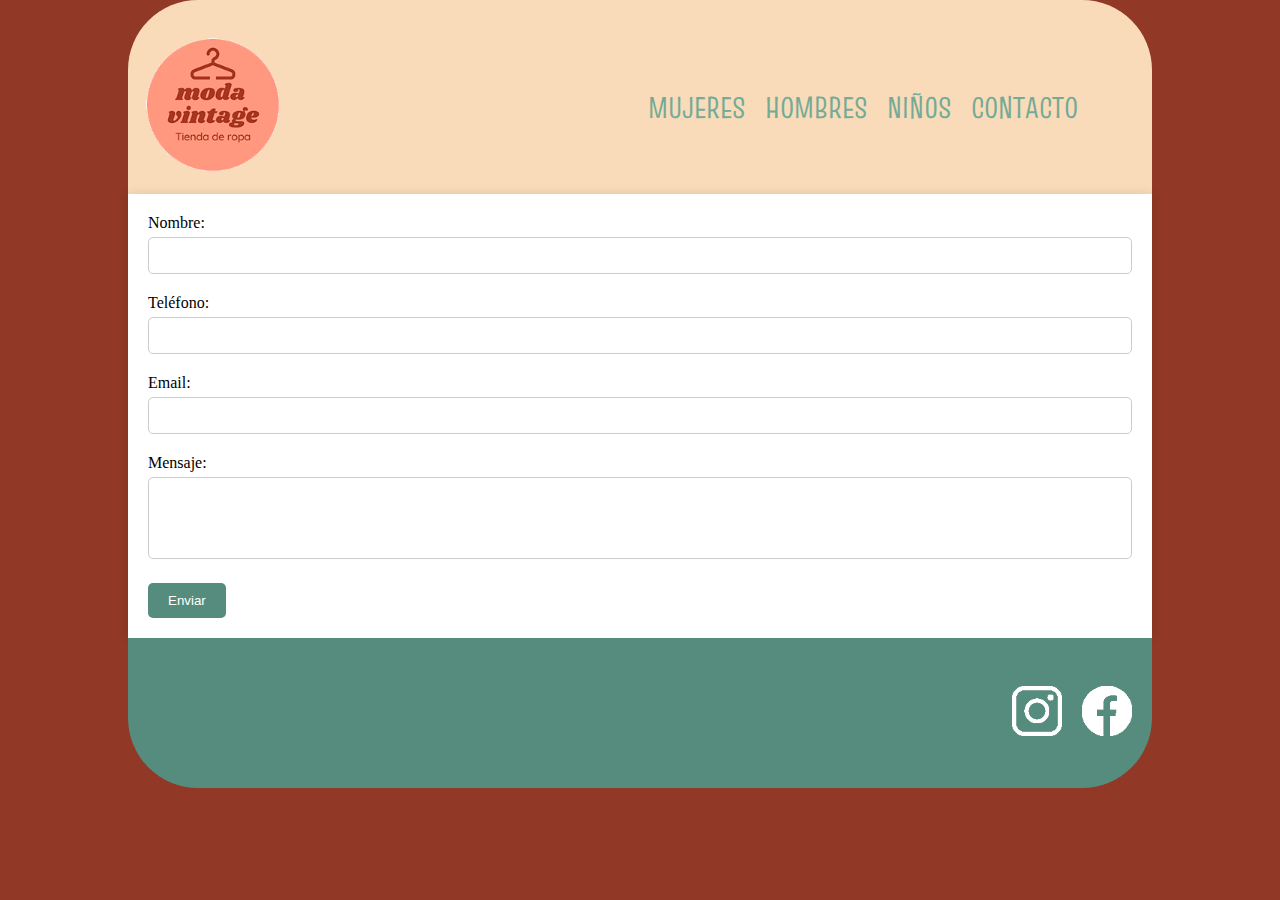
==== pages/contacto.html @ c8e2d3e9 "proyecto iniciado con responsive" ====
<!DOCTYPE html>
<html lang="es">

<head>
    <meta charset="UTF-8">
    <title>ModaVintage - Inicio</title>
    <link rel="icon" type="image/png" sizes="32x32" href="./img/favicon-32x32.png">
    <link rel="preconnect" href="https://fonts.googleapis.com">
    <link rel="preconnect" href="https://fonts.gstatic.com" crossorigin>
    <link href="https://fonts.googleapis.com/css2?family=Truculenta:opsz,wght@12..72,100..900&display=swap" rel="stylesheet">
    <link href="https://cdn.jsdelivr.net/npm/bootstrap@5.3.2/dist/css/bootstrap.min.css" rel="stylesheet" integrity="sha384-T3c6CoIi6uLrA9TneNEoa7RxnatzjcDSCmG1MXxSR1GAsXEV/Dwwykc2MPK8M2HN" crossorigin="anonymous">
    <link rel="stylesheet" href="../css/style.css">
</head>

<body>
    <div class="container">
        <header>
            <nav>
                <a href="../index.html"><img src="../img/logo.png" alt="ModaVintage" id="logo"></a>
                <ul>
                    <li><a href="../pages/mujeres.html">MUJERES</a></li>
                    <li><a href="../pages/hombres.html">HOMBRES</a></li>
                    <li><a href="../pages/niños.html">NIÑOS</a></li>
                    <li><a href="../pages/contacto.html">CONTACTO</a></li>
                </ul>
            </nav>
        </header>
        <form action="#" method="post" class="contact-form">
            <div class="form-group">
                <label for="nombre">Nombre:</label>
                <input type="text" id="nombre" name="nombre" required>
            </div>
            <div class="form-group">
                <label for="telefono">Teléfono:</label>
                <input type="tel" id="telefono" name="telefono" required>
            </div>
            <div class="form-group">
                <label for="email">Email:</label>
                <input type="email" id="email" name="email" required>
            </div>
            <div class="form-group">
                <label for="mensaje">Mensaje:</label>
                <textarea id="mensaje" name="mensaje" rows="4" required></textarea>
            </div>
            <button type="submit">Enviar</button>
        </form>
        <footer>
            <ul>
                <li><a href="#"><img src="../img/ico_instagram.png" alt="Instagram"></a></li>
                <li><a href="#"><img src="../img/ico_facebook.png" alt="Facebook"></a></li>
            </ul>
        </footer>
    </div>
</body>

</html>
---- css/style.css ----
* {
    margin: 0;
    padding: 0;
    box-sizing: border-box;
}

body {
    background-color: #913826;
}

header {
    height: 100%;
    background: #f9dbb9;
    padding: 10px;
    border-top-left-radius: 70px;
    border-top-right-radius: 70px;
}

header img {
    max-height: 150px;
}

.container {
    width: 80%;
    margin: 0 auto;
}

nav {
    display: flex;
    justify-content: left;
    align-items: center;
    margin-top: 20px;
}

nav ul {
    list-style: none;
    display: flex;
}

nav ul li {
    margin: 0 10px;
}

nav ul li a {
    text-decoration: none;
    font-family: "Truculenta", sans-serif;
    font-size: 30px;
    color: #75AA96;
    transition: color 0.3s;
}

nav ul li:hover a {
    color: #2A446A;
}

nav img {
    margin-right: 350px;
}

main {
    font-family: Arial, Helvetica, sans-serif;
    background-color: white;
    display: flex;
    flex-direction: column;
    align-items: center;
    height: 100%;
    padding: 0;
  justify-content: center;
  padding-bottom:30px;
}



.Slider {
    height: 600px;
    background-image: url(../img/slider.jpg);
    background-size: cover;
    background-repeat: no-repeat;
    background-position: center center;
    background-color: white;
}

footer {
    background-color: #558C7D;
    height: 150px;
    border-bottom-left-radius: 70px;
    border-bottom-right-radius: 70px;
    display: flex;
    justify-content: right;
}

footer img {
    width: 50px;
}

.container footer ul {
    list-style: none;
    display: flex;
    align-items: center;
    padding: 10px;
}

.container footer ul li {
    margin: 0 10px;
}

.contact-form {
    background-color: #fff;
    padding: 20px;
    box-shadow: 0 0 10px rgba(0, 0, 0, 0.1);
}

.contact-form .form-group {
    margin-bottom: 20px;
}

.contact-form label {
    display: block;
    margin-bottom: 5px;
}

.contact-form input[type="text"],
.contact-form input[type="tel"],
.contact-form input[type="email"],
.contact-form textarea {
    width: 100%;
    padding: 10px;
    border: 1px solid #ccc;
    border-radius: 5px;
}

.contact-form textarea {
    resize: none;
}

.contact-form button {
    background-color: #558C7D;
    color: #fff;
    border: none;
    border-radius: 5px;
    padding: 10px 20px;
    cursor: pointer;
    transition: background-color 0.3s;
}

.contact-form button:hover {
    background-color: #2A446A;
}

main img {
    border-radius:10px; 
    max-width: 60%;
    height: auto;
}

.row {
    display: flex;
    flex-wrap: wrap;
    justify-content: center;
    align-items: center;
    text-align: center; 
}

.Prendas h1 {
    text-align: center;
    justify-content: center;
    align-items: center;
}


      
/* Añade este estilo al final de tu archivo CSS */

/* Media Queries */
@media screen and (max-width: 1200px) {
   
    nav ul {
        display: flex;
        align-items: flex-start;
    }

    nav ul li a {
        font-size: 20px;
    }
    nav img {
        margin-right:20px;
        max-width: 70%;
    }
}

@media screen and (max-width: 576px) {
   

    nav ul li a {
        font-size: 16px;
    }
    nav img {
        margin-right:0px;
     
    }
}
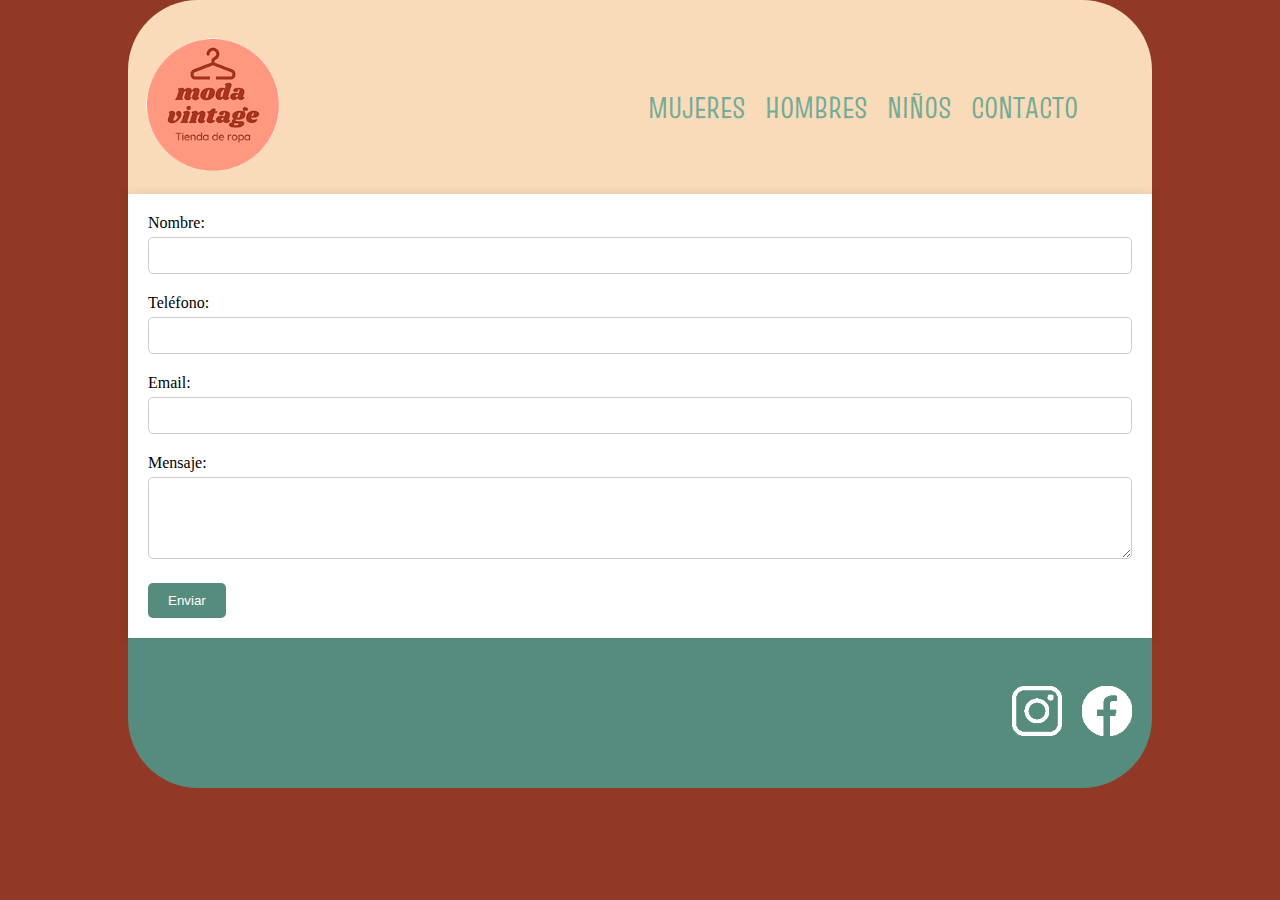
==== commit fb8a81f1: "agregando SEO" ====
--- a/pages/contacto.html
+++ b/pages/contacto.html
@@ -3,8 +3,10 @@
 
 <head>
     <meta charset="UTF-8">
-    <title>ModaVintage - Inicio</title>
-    <link rel="icon" type="image/png" sizes="32x32" href="./img/favicon-32x32.png">
+    <title>ModaVintage - Contacto</title>
+    <meta name="description" content="¿Tienes alguna pregunta o comentario? Ponte en contacto con nosotros hoy mismo. Estamos aquí para ayudarte en lo que necesites. Completa nuestro formulario de contacto o encuentra nuestras coordenadas para visitarnos. ¡Esperamos saber de ti pronto!">
+    <meta name="keywords" content="moda vintage, ropa vintage, estilo vintage, moda retro, ropa retro, estilo retro, moda clásica, estilo clásico" />
+    <link rel="icon" type="image/png" sizes="32x32" href="../img/favicon-32x32.png">
     <link rel="preconnect" href="https://fonts.googleapis.com">
     <link rel="preconnect" href="https://fonts.gstatic.com" crossorigin>
     <link href="https://fonts.googleapis.com/css2?family=Truculenta:opsz,wght@12..72,100..900&display=swap" rel="stylesheet">
@@ -46,11 +48,12 @@
         </form>
         <footer>
             <ul>
-                <li><a href="#"><img src="../img/ico_instagram.png" alt="Instagram"></a></li>
-                <li><a href="#"><img src="../img/ico_facebook.png" alt="Facebook"></a></li>
+                <li><a href="http://www.instagram.com/" target="_blank"><img src="../img/ico_instagram.png" alt="Instagram"></a></li>
+                <li><a href="http://www.facebook.com/" target="_blank"><img src="../img/ico_facebook.png" alt="Facebook"></a></li>
             </ul>
         </footer>
     </div>
+    <script src="https://cdn.jsdelivr.net/npm/bootstrap@5.3.2/dist/js/bootstrap.bundle.min.js" integrity="sha384-C6RzsynM9kWDrMNeT87bh95OGNyZPhcTNXj1NW7RuBCsyN/o0jlpcV8Qyq46cDfL" crossorigin="anonymous"></script>
 </body>
 
 </html>
--- a/css/style.css
+++ b/css/style.css
@@ -1,202 +1,173 @@
-* {
-    margin: 0;
-    padding: 0;
-    box-sizing: border-box;
-}
-
-body {
-    background-color: #913826;
-}
-
-header {
-    height: 100%;
-    background: #f9dbb9;
-    padding: 10px;
-    border-top-left-radius: 70px;
-    border-top-right-radius: 70px;
-}
-
-header img {
-    max-height: 150px;
-}
-
-.container {
-    width: 80%;
-    margin: 0 auto;
-}
-
-nav {
-    display: flex;
-    justify-content: left;
-    align-items: center;
-    margin-top: 20px;
-}
-
-nav ul {
-    list-style: none;
-    display: flex;
-}
-
-nav ul li {
-    margin: 0 10px;
-}
-
-nav ul li a {
-    text-decoration: none;
-    font-family: "Truculenta", sans-serif;
-    font-size: 30px;
-    color: #75AA96;
-    transition: color 0.3s;
-}
-
-nav ul li:hover a {
-    color: #2A446A;
-}
-
-nav img {
-    margin-right: 350px;
-}
-
-main {
-    font-family: Arial, Helvetica, sans-serif;
-    background-color: white;
-    display: flex;
-    flex-direction: column;
-    align-items: center;
-    height: 100%;
-    padding: 0;
-  justify-content: center;
-  padding-bottom:30px;
-}
-
-
-
-.Slider {
-    height: 600px;
-    background-image: url(../img/slider.jpg);
-    background-size: cover;
-    background-repeat: no-repeat;
-    background-position: center center;
-    background-color: white;
-}
-
-footer {
-    background-color: #558C7D;
-    height: 150px;
-    border-bottom-left-radius: 70px;
-    border-bottom-right-radius: 70px;
-    display: flex;
-    justify-content: right;
-}
-
-footer img {
-    width: 50px;
-}
-
-.container footer ul {
-    list-style: none;
-    display: flex;
-    align-items: center;
-    padding: 10px;
-}
-
-.container footer ul li {
-    margin: 0 10px;
-}
-
-.contact-form {
-    background-color: #fff;
-    padding: 20px;
-    box-shadow: 0 0 10px rgba(0, 0, 0, 0.1);
-}
-
-.contact-form .form-group {
-    margin-bottom: 20px;
-}
-
-.contact-form label {
-    display: block;
-    margin-bottom: 5px;
-}
-
-.contact-form input[type="text"],
-.contact-form input[type="tel"],
-.contact-form input[type="email"],
-.contact-form textarea {
-    width: 100%;
-    padding: 10px;
-    border: 1px solid #ccc;
-    border-radius: 5px;
-}
-
-.contact-form textarea {
-    resize: none;
-}
-
-.contact-form button {
-    background-color: #558C7D;
-    color: #fff;
-    border: none;
-    border-radius: 5px;
-    padding: 10px 20px;
-    cursor: pointer;
-    transition: background-color 0.3s;
-}
-
-.contact-form button:hover {
-    background-color: #2A446A;
-}
-
-main img {
-    border-radius:10px; 
-    max-width: 60%;
-    height: auto;
-}
-
-.row {
-    display: flex;
-    flex-wrap: wrap;
-    justify-content: center;
-    align-items: center;
-    text-align: center; 
-}
-
-.Prendas h1 {
-    text-align: center;
-    justify-content: center;
-    align-items: center;
-}
-
-
-      
-/* Añade este estilo al final de tu archivo CSS */
-
-/* Media Queries */
-@media screen and (max-width: 1200px) {
-   
-    nav ul {
-        display: flex;
-        align-items: flex-start;
-    }
-
-    nav ul li a {
-        font-size: 20px;
-    }
-    nav img {
-        margin-right:20px;
-        max-width: 70%;
-    }
-}
-
-@media screen and (max-width: 576px) {
-   
-
-    nav ul li a {
-        font-size: 16px;
-    }
-    nav img {
-        margin-right:0px;
-     
-    }
-}
-
+@charset "UTF-8";
+* {
+  margin: 0;
+  padding: 0;
+  box-sizing: border-box;
+}
+
+body {
+  background-color: #913826;
+}
+
+.Slider {
+  height: 600px;
+  background-image: url(../img/slider.jpg);
+  background-size: cover;
+  background-repeat: no-repeat;
+  background-position: center center;
+  background-color: white;
+}
+
+.container {
+  width: 80%;
+  margin: 0 auto;
+}
+
+header {
+  height: 100%;
+  background: #f9dbb9;
+  padding: 10px;
+  border-top-left-radius: 70px;
+  border-top-right-radius: 70px;
+}
+header img {
+  max-height: 150px;
+}
+header nav {
+  display: flex;
+  justify-content: left;
+  align-items: center;
+  margin-top: 20px;
+}
+header nav ul {
+  list-style: none;
+  display: flex;
+}
+header nav ul li {
+  margin: 0 10px;
+}
+header nav ul li a {
+  text-decoration: none;
+  font-family: "Truculenta", sans-serif;
+  font-size: 30px;
+  color: #75aa96;
+  transition: color 0.3s;
+}
+header nav ul li a:hover {
+  color: #2a446a;
+}
+header nav img {
+  margin-right: 350px;
+}
+
+main {
+  font-family: Arial, Helvetica, sans-serif;
+  background-color: white;
+  display: flex;
+  flex-direction: column;
+  align-items: center;
+  height: 100%;
+  padding: 0;
+  justify-content: center;
+  padding-bottom: 30px;
+}
+main img {
+  border-radius: 10px;
+  max-width: 60%;
+  height: auto;
+}
+main .row {
+  display: flex;
+  flex-wrap: wrap;
+  justify-content: center;
+  align-items: center;
+  text-align: center;
+}
+main .Prendas h1 {
+  text-align: center;
+  justify-content: center;
+  align-items: center;
+}
+
+footer {
+  background-color: #558c7d;
+  height: 150px;
+  border-bottom-left-radius: 70px;
+  border-bottom-right-radius: 70px;
+  display: flex;
+  justify-content: right;
+}
+footer img {
+  width: 50px;
+}
+footer ul {
+  list-style: none;
+  display: flex;
+  align-items: center;
+  padding: 10px;
+}
+footer ul li {
+  margin: 0 10px;
+}
+
+.contact-form {
+  background-color: #fff;
+  padding: 20px;
+  box-shadow: 0 0 10px rgba(0, 0, 0, 0.1);
+}
+.contact-form .form-group {
+  margin-bottom: 20px;
+}
+.contact-form .form-group label {
+  display: block;
+  margin-bottom: 5px;
+}
+.contact-form .form-group input[type=text],
+.contact-form .form-group input[type=tel],
+.contact-form .form-group input[type=email],
+.contact-form .form-group textarea {
+  width: 100%;
+  padding: 10px;
+  border: 1px solid #ccc;
+  border-radius: 5px;
+}
+.contact-form .form-group input[type=text] textarea,
+.contact-form .form-group input[type=tel] textarea,
+.contact-form .form-group input[type=email] textarea,
+.contact-form .form-group textarea textarea {
+  resize: none;
+}
+.contact-form button {
+  background-color: #558c7d;
+  color: #fff;
+  border: none;
+  border-radius: 5px;
+  padding: 10px 20px;
+  cursor: pointer;
+  transition: background-color 0.3s;
+}
+.contact-form button:hover {
+  background-color: #2a446a;
+}
+
+@media screen and (max-width: 1200px) {
+  nav ul li a {
+    font-size: 18px; /* Reducimos el tamaño de la fuente */
+  }
+  nav img {
+    max-width: 70%;
+  }
+  footer ul li img {
+    max-width: 70%;
+  }
+}
+@media screen and (max-width: 576px) {
+  nav ul li a {
+    font-size: 14px; /* Reducimos aún más el tamaño de la fuente */
+  }
+  footer ul li img {
+    max-width: 70%;
+  }
+}
+
+/*# sourceMappingURL=style.css.map */
